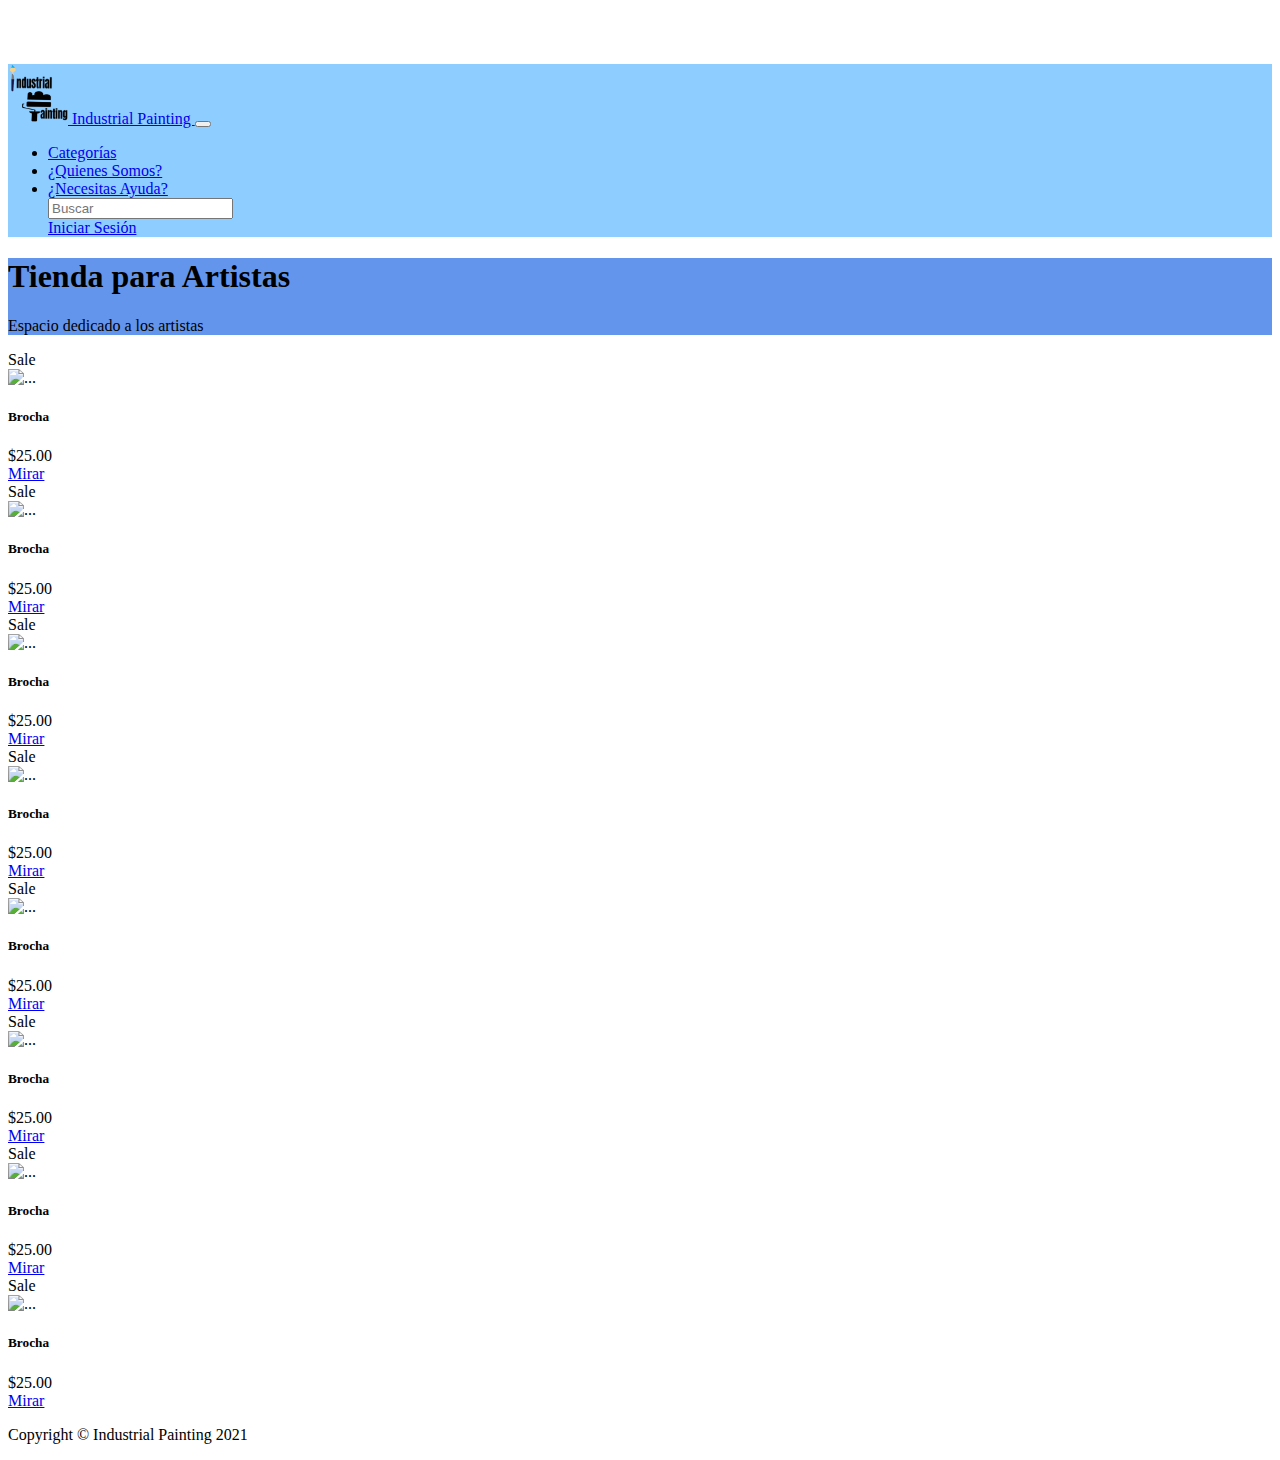
==== Proyecto/html/artista.html @ c5d5bec7 "chingo de cosas" ====
<!DOCTYPE html>
<html lang="en">

<head>
    <meta charset="UTF-8">
    <meta name="viewport" content="width=device-width, initial-scale=1.0,  shrink-to-fit=no">
    <meta name="description" content="">
    <title>Industrial Painting</title>

    <link rel="stylesheet" href="https://cdn.jsdelivr.net/npm/bootstrap@4.5.3/dist/css/bootstrap.min.css"
        integrity="sha384-TX8t27EcRE3e/ihU7zmQxVncDAy5uIKz4rEkgIXeMed4M0jlfIDPvg6uqKI2xXr2" crossorigin="anonymous" />

    <script src="https://code.jquery.com/jquery-3.5.1.slim.min.js"
        integrity="sha384-DfXdz2htPH0lsSSs5nCTpuj/zy4C+OGpamoFVy38MVBnE+IbbVYUew+OrCXaRkfj"
        crossorigin="anonymous"></script>
    <script src="https://cdn.jsdelivr.net/npm/popper.js@1.16.1/dist/umd/popper.min.js"
        integrity="sha384-9/reFTGAW83EW2RDu2S0VKaIzap3H66lZH81PoYlFhbGU+6BZp6G7niu735Sk7lN"
        crossorigin="anonymous"></script>
    <script src="https://cdn.jsdelivr.net/npm/bootstrap@4.5.3/dist/js/bootstrap.min.js"
        integrity="sha384-w1Q4orYjBQndcko6MimVbzY0tgp4pWB4lZ7lr30WKz0vr/aWKhXdBNmNb5D92v7s"
        crossorigin="anonymous"></script>
    <script src="https://ajax.googleapis.com/ajax/libs/jquery/3.5.1/jquery.min.js"></script>
    <link rel="preconnect" href="https://fonts.gstatic.com">
    <link href="https://fonts.googleapis.com/css2?family=Fjalla+One&display=swap" rel="stylesheet">


    <link rel="icon" type="image/png" href="Logo.png" />
    <link rel="stylesheet" href="../css/modsartista.css">



</head>

<body>


    <!-- Navigation -->
    <nav class="navbar fixed-top navbar-expand-lg navbar-light fixed-top shadow p-2 mb-4"
        style="background-color: #8ECDFF;">
        <div class="container">
            <a class="navbar-brand" href="index.html">
                <img src="../Images/Logo.png" alt="" width="60px">
                Industrial Painting
            </a>
            <button class="navbar-toggler navbar-toggler-right" type="button" data-toggle="collapse"
                data-target="#navbarResponsive" aria-controls="navbarResponsive" aria-expanded="false"
                aria-label="Toggle navigation">
                <span class="navbar-toggler-icon"></span>
            </button>
            <div class="collapse navbar-collapse" id="navbarResponsive">
                <ul class="navbar-nav ml-auto">
                    <li class="nav-item">
                        <a class="nav-link" href="index.html#categ">Categorías</a>
                    </li>
                    <li class="nav-item">
                        <a class="nav-link" href="index.html#about">¿Quienes Somos?</a>
                    </li>
                    <li class="nav-item">
                        <a class="nav-link" href="services.html">¿Necesitas Ayuda?
                        </a>
                    </li>

                    <form class="d-flex " style="margin-right: 5px;">

                        <input class="form-control me-2" type="search" placeholder="Buscar" aria-label="Search"
                            style="margin-right: 5px;">

                    </form>

                    <a id="btniniciosesion" class="btn btn-primary" href="Login.html">Iniciar Sesión</a>

                </ul>
            </div>
        </div>
    </nav>


    <div>

        <header class="py-4" style="background-color: cornflowerblue;">
            <div class="container px-4 px-lg-5 my-5">
                <div class="text-center text-white">
                    <h1 class="display-4 fw-bolder">Tienda para Artistas</h1>
                    <p class="lead fw-normal text-white-50 mb-0">Espacio dedicado a los artistas</p>
                </div>
            </div>
        </header>
        <!-- Section-->
        <section class="py-5">
            <div class="container px-4 px-lg-5 mt-5">
                <div class="row gx-4 gx-lg-5 row-cols-2 row-cols-md-3 row-cols-xl-4 justify-content-center">
                    <div class="col mb-5">
                        <div class="card h-100">
                            <!-- Sale badge-->
                            <div class="badge bg-dark text-white position-absolute" style="top: 0.5rem; right: 0.5rem">
                                Sale</div>
                            <!-- Product image-->
                            <img class="card-img-top" src="https://dummyimage.com/450x300/dee2e6/6c757d.jpg"
                                alt="..." />
                            <!-- Product details-->
                            <div class="card-body p-4">
                                <div class="text-center">
                                    <!-- Product name-->
                                    <h5 class="fw-bolder">Brocha</h5>
                                    <!-- Product price-->
                                    <span class="text-muted text-decoration-line-through"></span>
                                    $25.00
                                </div>
                            </div>
                            <!-- Product actions-->
                            <div class="card-footer p-4 pt-0 border-top-0 bg-transparent">
                                <div class="text-center"><a class="btn btn-outline-dark mt-auto" href="#">Mirar</a>
                                </div>
                            </div>
                        </div>
                    </div>
                    <div class="col mb-5">
                        <div class="card h-100">
                            <!-- Sale badge-->
                            <div class="badge bg-dark text-white position-absolute" style="top: 0.5rem; right: 0.5rem">
                                Sale</div>
                            <!-- Product image-->
                            <img class="card-img-top" src="https://dummyimage.com/450x300/dee2e6/6c757d.jpg"
                                alt="..." />
                            <!-- Product details-->
                            <div class="card-body p-4">
                                <div class="text-center">
                                    <!-- Product name-->
                                    <h5 class="fw-bolder">Brocha</h5>
                                    <!-- Product price-->
                                    <span class="text-muted text-decoration-line-through"></span>
                                    $25.00
                                </div>
                            </div>
                            <!-- Product actions-->
                            <div class="card-footer p-4 pt-0 border-top-0 bg-transparent">
                                <div class="text-center"><a class="btn btn-outline-dark mt-auto" href="seleccionado.html">Mirar</a>
                                </div>
                            </div>
                        </div>
                    </div>
                    <div class="col mb-5">
                        <div class="card h-100">
                            <!-- Sale badge-->
                            <div class="badge bg-dark text-white position-absolute" style="top: 0.5rem; right: 0.5rem">
                                Sale</div>
                            <!-- Product image-->
                            <img class="card-img-top" src="https://dummyimage.com/450x300/dee2e6/6c757d.jpg"
                                alt="..." />
                            <!-- Product details-->
                            <div class="card-body p-4">
                                <div class="text-center">
                                    <!-- Product name-->
                                    <h5 class="fw-bolder">Brocha</h5>
                                    <!-- Product price-->
                                    <span class="text-muted text-decoration-line-through"></span>
                                    $25.00
                                </div>
                            </div>
                            <!-- Product actions-->
                            <div class="card-footer p-4 pt-0 border-top-0 bg-transparent">
                                <div class="text-center"><a class="btn btn-outline-dark mt-auto" href="#">Mirar</a>
                                </div>
                            </div>
                        </div>
                    </div>
                    <div class="col mb-5">
                        <div class="card h-100">
                            <!-- Sale badge-->
                            <div class="badge bg-dark text-white position-absolute" style="top: 0.5rem; right: 0.5rem">
                                Sale</div>
                            <!-- Product image-->
                            <img class="card-img-top" src="https://dummyimage.com/450x300/dee2e6/6c757d.jpg"
                                alt="..." />
                            <!-- Product details-->
                            <div class="card-body p-4">
                                <div class="text-center">
                                    <!-- Product name-->
                                    <h5 class="fw-bolder">Brocha</h5>
                                    <!-- Product price-->
                                    <span class="text-muted text-decoration-line-through"></span>
                                    $25.00
                                </div>
                            </div>
                            <!-- Product actions-->
                            <div class="card-footer p-4 pt-0 border-top-0 bg-transparent">
                                <div class="text-center"><a class="btn btn-outline-dark mt-auto" href="#">Mirar</a>
                                </div>
                            </div>
                        </div>
                    </div>
                    <div class="col mb-5">
                        <div class="card h-100">
                            <!-- Sale badge-->
                            <div class="badge bg-dark text-white position-absolute" style="top: 0.5rem; right: 0.5rem">
                                Sale</div>
                            <!-- Product image-->
                            <img class="card-img-top" src="https://dummyimage.com/450x300/dee2e6/6c757d.jpg"
                                alt="..." />
                            <!-- Product details-->
                            <div class="card-body p-4">
                                <div class="text-center">
                                    <!-- Product name-->
                                    <h5 class="fw-bolder">Brocha</h5>
                                    <!-- Product price-->
                                    <span class="text-muted text-decoration-line-through"></span>
                                    $25.00
                                </div>
                            </div>
                            <!-- Product actions-->
                            <div class="card-footer p-4 pt-0 border-top-0 bg-transparent">
                                <div class="text-center"><a class="btn btn-outline-dark mt-auto" href="#">Mirar</a>
                                </div>
                            </div>
                        </div>
                    </div>
                    <div class="col mb-5">
                        <div class="card h-100">
                            <!-- Sale badge-->
                            <div class="badge bg-dark text-white position-absolute" style="top: 0.5rem; right: 0.5rem">
                                Sale</div>
                            <!-- Product image-->
                            <img class="card-img-top" src="https://dummyimage.com/450x300/dee2e6/6c757d.jpg"
                                alt="..." />
                            <!-- Product details-->
                            <div class="card-body p-4">
                                <div class="text-center">
                                    <!-- Product name-->
                                    <h5 class="fw-bolder">Brocha</h5>
                                    <!-- Product price-->
                                    <span class="text-muted text-decoration-line-through"></span>
                                    $25.00
                                </div>
                            </div>
                            <!-- Product actions-->
                            <div class="card-footer p-4 pt-0 border-top-0 bg-transparent">
                                <div class="text-center"><a class="btn btn-outline-dark mt-auto" href="#">Mirar</a>
                                </div>
                            </div>
                        </div>
                    </div>
                    <div class="col mb-5">
                        <div class="card h-100">
                            <!-- Sale badge-->
                            <div class="badge bg-dark text-white position-absolute" style="top: 0.5rem; right: 0.5rem">
                                Sale</div>
                            <!-- Product image-->
                            <img class="card-img-top" src="https://dummyimage.com/450x300/dee2e6/6c757d.jpg"
                                alt="..." />
                            <!-- Product details-->
                            <div class="card-body p-4">
                                <div class="text-center">
                                    <!-- Product name-->
                                    <h5 class="fw-bolder">Brocha</h5>
                                    <!-- Product price-->
                                    <span class="text-muted text-decoration-line-through"></span>
                                    $25.00
                                </div>
                            </div>
                            <!-- Product actions-->
                            <div class="card-footer p-4 pt-0 border-top-0 bg-transparent">
                                <div class="text-center"><a class="btn btn-outline-dark mt-auto" href="#">Mirar</a>
                                </div>
                            </div>
                        </div>
                    </div>
                    <div class="col mb-5">
                        <div class="card h-100">
                            <!-- Sale badge-->
                            <div class="badge bg-dark text-white position-absolute" style="top: 0.5rem; right: 0.5rem">
                                Sale</div>
                            <!-- Product image-->
                            <img class="card-img-top" src="https://dummyimage.com/450x300/dee2e6/6c757d.jpg"
                                alt="..." />
                            <!-- Product details-->
                            <div class="card-body p-4">
                                <div class="text-center">
                                    <!-- Product name-->
                                    <h5 class="fw-bolder">Brocha</h5>
                                    <!-- Product price-->
                                    <span class="text-muted text-decoration-line-through"></span>
                                    $25.00
                                </div>
                            </div>
                            <!-- Product actions-->
                            <div class="card-footer p-4 pt-0 border-top-0 bg-transparent">
                                <div class="text-center"><a class="btn btn-outline-dark mt-auto" href="#">Mirar</a>
                                </div>
                            </div>
                        </div>
                    </div>
                </div>
            </div>
        </section>

    </div>


    <!-- /.container -->

    <!-- Footer -->
    <footer class="py-5 bg-primary">
        <div class="container">
            <p class="m-0 text-center text-white">Copyright &copy; Industrial Painting 2021</p>
        </div>
        <!-- /.container -->
    </footer>

    <!-- Bootstrap core JavaScript
    < src="vendor/jquery/jquery.min.js"></>
    < src="vendor/bootstrap/js/bootstrap.bundle.min.js"></> -->



</body>

</html>
---- Proyecto/css/modsartista.css ----
body {
    padding-top: 56px;
  }

  .artist-imagen{

   

  }
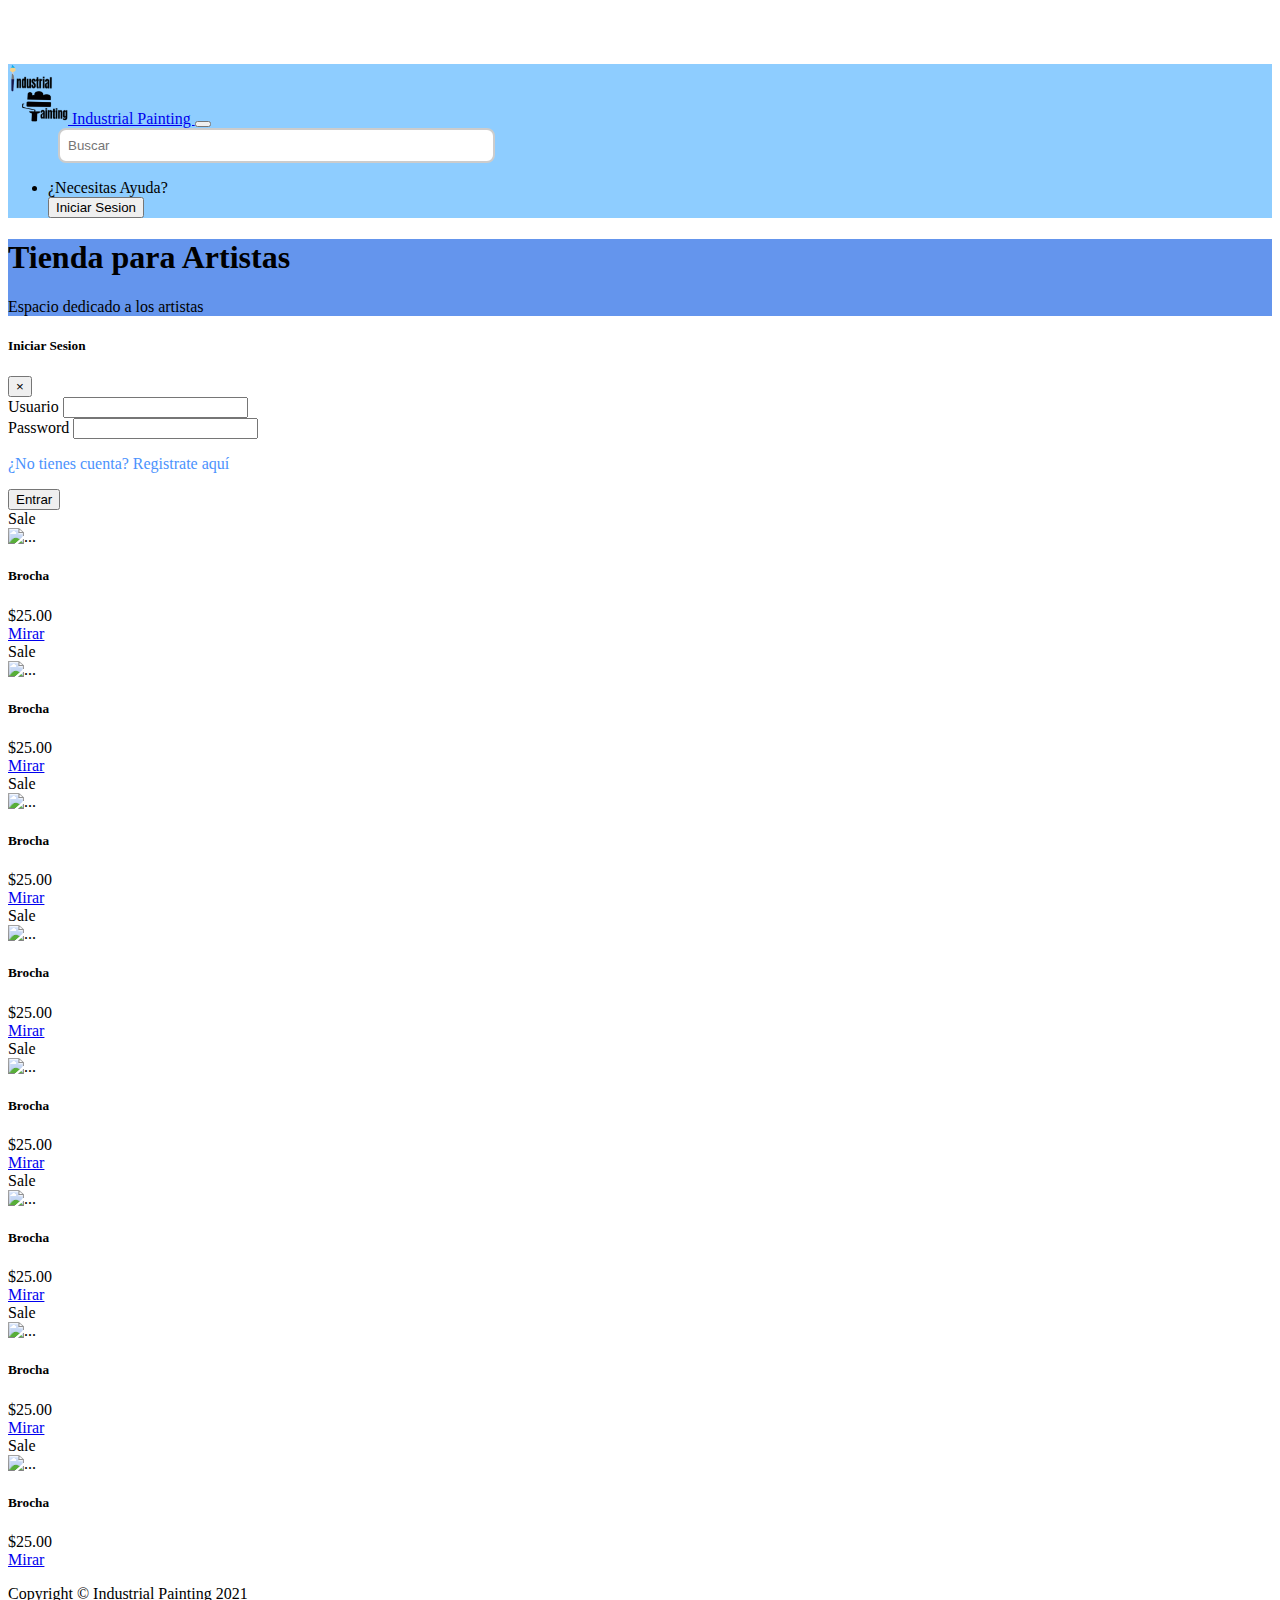
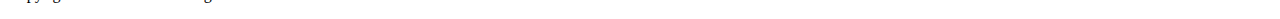
==== commit 80e89c16: "Me falta una kk" ====
--- a/Proyecto/html/artista.html
+++ b/Proyecto/html/artista.html
@@ -20,6 +20,11 @@
         integrity="sha384-w1Q4orYjBQndcko6MimVbzY0tgp4pWB4lZ7lr30WKz0vr/aWKhXdBNmNb5D92v7s"
         crossorigin="anonymous"></script>
     <script src="https://ajax.googleapis.com/ajax/libs/jquery/3.5.1/jquery.min.js"></script>
+
+
+    <script src="https://unpkg.com/intro.js/minified/intro.min.js"></script>
+
+    <link rel="stylesheet" href="https://unpkg.com/intro.js/minified/introjs.min.css">
     <link rel="preconnect" href="https://fonts.gstatic.com">
     <link href="https://fonts.googleapis.com/css2?family=Fjalla+One&display=swap" rel="stylesheet">
 
@@ -42,32 +47,35 @@
                 <img src="../Images/Logo.png" alt="" width="60px">
                 Industrial Painting
             </a>
+
             <button class="navbar-toggler navbar-toggler-right" type="button" data-toggle="collapse"
                 data-target="#navbarResponsive" aria-controls="navbarResponsive" aria-expanded="false"
                 aria-label="Toggle navigation">
                 <span class="navbar-toggler-icon"></span>
             </button>
             <div class="collapse navbar-collapse" id="navbarResponsive">
+
+                <form class="d-flex " style="margin-right: 5px;">
+
+                    <input id="Buscador" size="50" type="search" placeholder="Buscar" aria-label="Search">
+
+                </form>
                 <ul class="navbar-nav ml-auto">
+
                     <li class="nav-item">
-                        <a class="nav-link" href="index.html#categ">Categorías</a>
-                    </li>
-                    <li class="nav-item">
-                        <a class="nav-link" href="index.html#about">¿Quienes Somos?</a>
-                    </li>
-                    <li class="nav-item">
-                        <a class="nav-link" href="services.html">¿Necesitas Ayuda?
+                        <a id="aiuda" class="nav-link" style="cursor: pointer;">¿Necesitas Ayuda?
                         </a>
                     </li>
 
-                    <form class="d-flex " style="margin-right: 5px;">
-
-                        <input class="form-control me-2" type="search" placeholder="Buscar" aria-label="Search"
-                            style="margin-right: 5px;">
-
-                    </form>
-
-                    <a id="btniniciosesion" class="btn btn-primary" href="Login.html">Iniciar Sesión</a>
+
+                    <!-- <a id="btniniciosesion" class="btn btn-primary" href="Login.html">Iniciar Sesión</a> -->
+                    <!-- Button trigger modal -->
+                    <button type="button" class="btn btn-primary" data-toggle="modal" data-target="#exampleModal">
+                        Iniciar Sesion
+                    </button>
+
+                    <!-- Modal -->
+
 
                 </ul>
             </div>
@@ -78,7 +86,7 @@
     <div>
 
         <header class="py-4" style="background-color: cornflowerblue;">
-            <div class="container px-4 px-lg-5 my-5">
+            <div id="ArtistPlace" class="container px-4 px-lg-5 my-5">
                 <div class="text-center text-white">
                     <h1 class="display-4 fw-bolder">Tienda para Artistas</h1>
                     <p class="lead fw-normal text-white-50 mb-0">Espacio dedicado a los artistas</p>
@@ -86,55 +94,123 @@
             </div>
         </header>
         <!-- Section-->
+
+        <div class="modal fade" id="exampleModal" data-backdrop="static" data-keyboard="false" tabindex="1"
+            aria-labelledby="exampleModalLabel" aria-hidden="true">
+            <div class="modal-dialog modal-dialog-centered">
+                <div class="modal-content">
+                    <div class="modal-header">
+                        <h5 class="modal-title" id="exampleModalLabel">Iniciar Sesion</h5>
+                        <button type="button" class="close" data-dismiss="modal" aria-label="Close">
+                            <span aria-hidden="true">&times;</span>
+                        </button>
+                    </div>
+                    <form>
+                        <div class="modal-body">
+                            <div class="login">
+
+                                <div class="form-group">
+                                    <label for="exampleInputEmail1">Usuario</label>
+                                    <input type="email" class="form-control" id="exampleInputEmail1"
+                                        aria-describedby="emailHelp">
+                                    <small id="emailHelp" class="form-text text-muted"></small>
+                                </div>
+                                <div class="form-group">
+                                    <label for="exampleInputPassword1">Password</label>
+                                    <input type="password" class="form-control" id="exampleInputPassword1">
+                                </div>
+
+                            </div>
+
+                            <div class="Registerlogin">
+
+                                <div class="form-group">
+                                    <label for="exampleInputEmail1">Usuario</label>
+                                    <input type="email" class="form-control" id="exampleInputEmail1"
+                                        aria-describedby="emailHelp">
+                                    <small id="emailHelp" class="form-text text-muted"></small>
+                                </div>
+
+                                <div class="form-group">
+                                    <label for="exampleInputPassword1">Password</label>
+                                    <input type="password" class="form-control" id="exampleInputPassword1">
+                                </div>
+
+                                <div class="form-group">
+                                    <label for="exampleInputEmail1">Correo</label>
+                                    <input type="email" class="form-control" id="exampleInputEmail1"
+                                        aria-describedby="emailHelp">
+                                    <small id="emailHelp" class="form-text text-muted"></small>
+                                </div>
+
+                            </div>
+
+                            <div class="modal-footer">
+                                <p id=QuieroRegistrar style="margin-right:auto ">¿No tienes cuenta? Registrate aquí</p>
+                                <p id=QuieroIniciar style="margin-right:auto ">¿Ya tienes cuenta? Inicia Sesión aquí</p>
+                                <button id="AccionLogin" type="button" class="btn btn-primary">Entrar</button>
+                                <button id="AccionRegistrar" type="button" class="btn btn-primary">Registrarme</button>
+                            </div>
+                        </div>
+                    </form>
+
+                </div>
+            </div>
+        </div>
+
         <section class="py-5">
             <div class="container px-4 px-lg-5 mt-5">
                 <div class="row gx-4 gx-lg-5 row-cols-2 row-cols-md-3 row-cols-xl-4 justify-content-center">
-                    <div class="col mb-5">
-                        <div class="card h-100">
-                            <!-- Sale badge-->
-                            <div class="badge bg-dark text-white position-absolute" style="top: 0.5rem; right: 0.5rem">
-                                Sale</div>
-                            <!-- Product image-->
-                            <img class="card-img-top" src="https://dummyimage.com/450x300/dee2e6/6c757d.jpg"
-                                alt="..." />
-                            <!-- Product details-->
-                            <div class="card-body p-4">
-                                <div class="text-center">
-                                    <!-- Product name-->
-                                    <h5 class="fw-bolder">Brocha</h5>
-                                    <!-- Product price-->
-                                    <span class="text-muted text-decoration-line-through"></span>
-                                    $25.00
-                                </div>
-                            </div>
-                            <!-- Product actions-->
-                            <div class="card-footer p-4 pt-0 border-top-0 bg-transparent">
-                                <div class="text-center"><a class="btn btn-outline-dark mt-auto" href="#">Mirar</a>
-                                </div>
-                            </div>
-                        </div>
-                    </div>
-                    <div class="col mb-5">
-                        <div class="card h-100">
-                            <!-- Sale badge-->
-                            <div class="badge bg-dark text-white position-absolute" style="top: 0.5rem; right: 0.5rem">
-                                Sale</div>
-                            <!-- Product image-->
-                            <img class="card-img-top" src="https://dummyimage.com/450x300/dee2e6/6c757d.jpg"
-                                alt="..." />
-                            <!-- Product details-->
-                            <div class="card-body p-4">
-                                <div class="text-center">
-                                    <!-- Product name-->
-                                    <h5 class="fw-bolder">Brocha</h5>
-                                    <!-- Product price-->
-                                    <span class="text-muted text-decoration-line-through"></span>
-                                    $25.00
-                                </div>
-                            </div>
-                            <!-- Product actions-->
-                            <div class="card-footer p-4 pt-0 border-top-0 bg-transparent">
-                                <div class="text-center"><a class="btn btn-outline-dark mt-auto" href="seleccionado.html">Mirar</a>
+
+                    <div id="examplecard" class="col mb-5">
+                        <div class="card h-100">
+                            <!-- Sale badge-->
+                            <div class="badge bg-dark text-white position-absolute" style="top: 0.5rem; right: 0.5rem">
+                                Sale</div>
+                            <!-- Product image-->
+                            <img class="card-img-top"
+                                src="https://res.cloudinary.com/rsc/image/upload/b_rgb:FFFFFF,c_pad,dpr_1.0,f_auto,q_auto,w_700/c_pad,w_700/Y2009216-01.jpg"
+                                alt="..." />
+                            <!-- Product details-->
+                            <div class="card-body p-4">
+                                <div class="text-center">
+                                    <!-- Product name-->
+                                    <h5 class="fw-bolder">Brocha</h5>
+                                    <!-- Product price-->
+                                    <span class="text-muted text-decoration-line-through"></span>
+                                    $25.00
+                                </div>
+                            </div>
+                            <!-- Product actions-->
+                            <div class="card-footer p-4 pt-0 border-top-0 bg-transparent">
+                                <div class="text-center"><a id="verarticulo" class="btn btn-outline-dark mt-auto"
+                                        href="seleccionado.html" >Mirar</a>
+                                </div>
+                            </div>
+                        </div>
+                    </div>
+
+                    <div class="col mb-5">
+                        <div class="card h-100">
+                            <!-- Sale badge-->
+                            <div class="badge bg-dark text-white position-absolute" style="top: 0.5rem; right: 0.5rem">
+                                Sale</div>
+                            <!-- Product image-->
+                            <img class="card-img-top" src="https://dummyimage.com/450x300/dee2e6/6c757d.jpg"
+                                alt="..." />
+                            <!-- Product details-->
+                            <div class="card-body p-4">
+                                <div class="text-center">
+                                    <!-- Product name-->
+                                    <h5 class="fw-bolder">Brocha</h5>
+                                    <!-- Product price-->
+                                    <span class="text-muted text-decoration-line-through"></span>
+                                    $25.00
+                                </div>
+                            </div>
+                            <!-- Product actions-->
+                            <div class="card-footer p-4 pt-0 border-top-0 bg-transparent">
+                                <div class="text-center"><a class="btn btn-outline-dark mt-auto" href="#">Mirar</a>
                                 </div>
                             </div>
                         </div>
@@ -310,7 +386,59 @@
     < src="vendor/jquery/jquery.min.js"></>
     < src="vendor/bootstrap/js/bootstrap.bundle.min.js"></> -->
 
-
+    <script>
+
+        $(document).ready(function () {
+
+            $(".Registerlogin").hide();
+            $("#AccionRegistrar").hide();
+            $("#QuieroIniciar").hide();
+
+            $("#QuieroRegistrar").click(function () {
+
+                $(".login").hide();
+                $(".Registerlogin").fadeIn();
+                $("#AccionLogin").hide();
+                $("#AccionRegistrar").fadeIn();
+                $("#QuieroRegistrar").hide();
+                $("#QuieroIniciar").fadeIn();
+
+            });
+
+
+            $("#QuieroIniciar").click(function () {
+                $(".login").fadeIn();
+                $(".Registerlogin").hide();
+                $("#AccionLogin").fadeIn();
+                $("#AccionRegistrar").hide();
+                $("#QuieroRegistrar").fadeIn();
+                $("#QuieroIniciar").hide();
+            });
+
+            $("#aiuda").click(function () {
+                introJs().setOptions({
+                    steps: [{
+                        intro: "¡Hola!, veo que eres un artista, ¡eso es increible!, te enseñare como navegar por aquí."
+                    }, {
+                        element: document.querySelector('#ArtistPlace'),
+                        intro: "Esto es solo un simple recordatorio de donde te has metido."
+                    }, {
+                        intro: "En está página veras todos los artículos disponibles."
+                    }, {
+                        element: document.querySelector('#examplecard'),
+                        intro: "Aquí veras una imagen del articulo, nombre y precio."
+                    }, {
+                        element: document.querySelector('#verarticulo'),
+                        intro: "Puedes ver más detalles del producto o tambien puedes comprarlo ingresando desde aquí."
+                    }, {
+                        element: document.querySelector('#aiuda'),
+                        intro: "En caso de que olvides algo, puedes volver a este botón, sin problema te lo volvemos a explicar."
+                    }]
+
+                }).start();
+            });
+        });
+    </script>
 
 </body>
 
--- a/Proyecto/css/modsartista.css
+++ b/Proyecto/css/modsartista.css
@@ -1,9 +1,48 @@
 body {
-    padding-top: 56px;
+  padding-top: 56px;
+}
+
+.artist-imagen {}
+
+#Buscador::-webkit-search-cancel-button {
+  display: none;
+}
+
+#Buscador {
+  max-width: 500px;
+  margin-left: 50px;
+  box-sizing: border-box;
+  border: 2px solid #ccc;
+  border-radius: 8px;
+  background-color: white;
+  background-position: 10px 10px;
+  background-repeat: no-repeat;
+  padding: 8px;
+}
+
+#QuieroRegistrar {
+  color: rgb(75, 146, 253);
+}
+
+#QuieroRegistrar:hover {
+  cursor: pointer;
+  color: rgb(75, 146, 253);
+  text-decoration: underline;
+}
+
+#QuieroIniciar {
+  color: rgb(75, 146, 253);
+}
+
+#QuieroIniciar:hover {
+  cursor: pointer;
+  color: rgb(75, 146, 253);
+  text-decoration: underline;
+}
+
+@media screen and (max-width: 1200px) {
+  #Buscador {
+    max-width: 300px;
+    margin-left: 20px;
   }
-
-  .artist-imagen{
-
-   
-
-  }+}